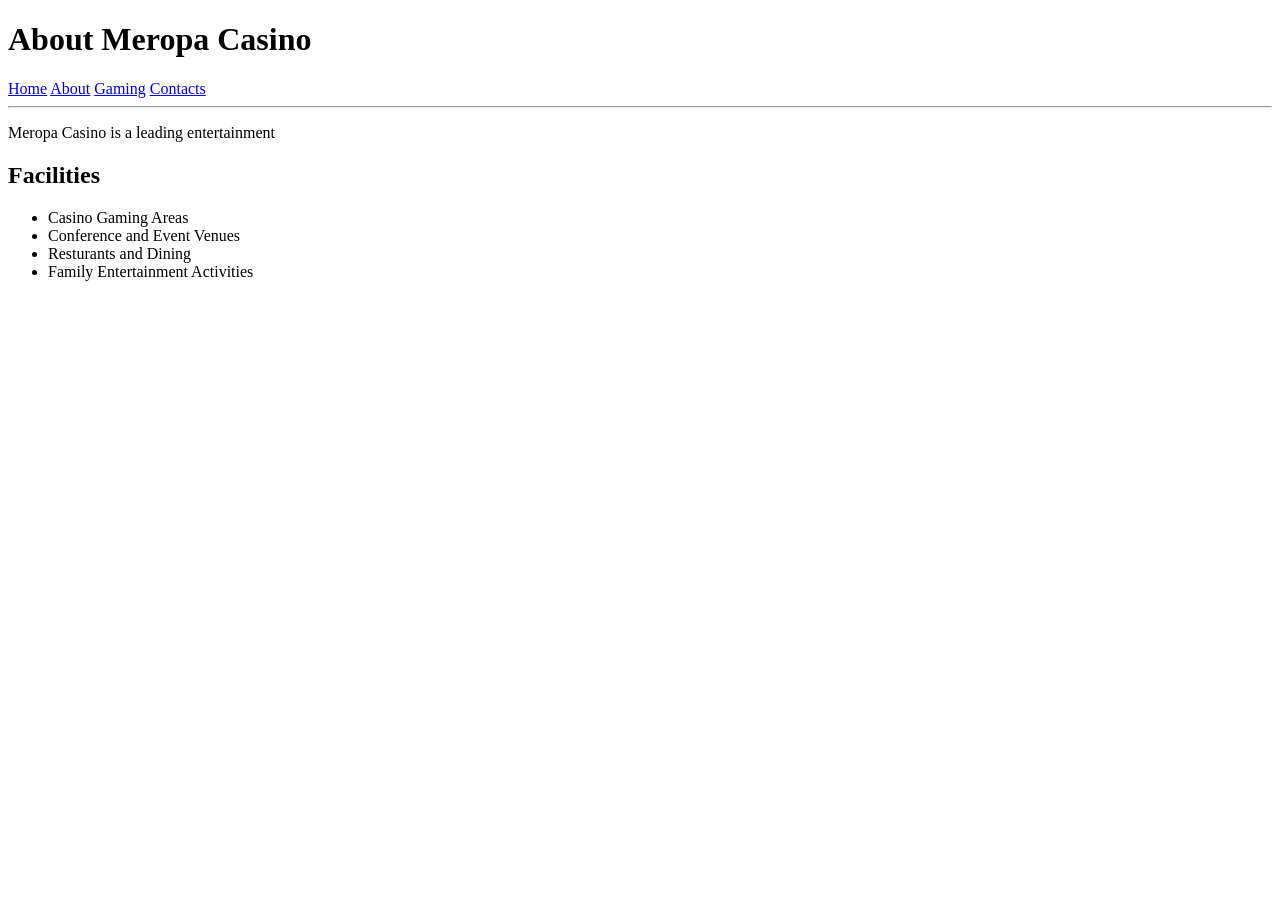
==== About.html @ 001ec80e "third commit" ====
<!DOCTYPE html>
<html lang="en">
<head>
    <meta charset="UTF-8">
    <meta name="viewport" content="width=device-width, initial-scale=1.0">
    <title>About Meropa Casino</title>
</head>
<body>
    <h1>About Meropa Casino</h1>

    <a href="index.html">Home</a>
    <a href="about.html">About</a>
    <a href="gaming.html">Gaming</a>
    <a href="contact.html">Contacts</a>

    <hr>
    <p>Meropa Casino is a leading entertainment</p>
    <h2>Facilities</h2>
    <ul>
    <li>Casino Gaming Areas</li>
    <li>Conference and Event Venues</li>
    <li>Resturants and Dining</li>
    <li>Family Entertainment Activities</li>
    </ul>
</body>
</html>
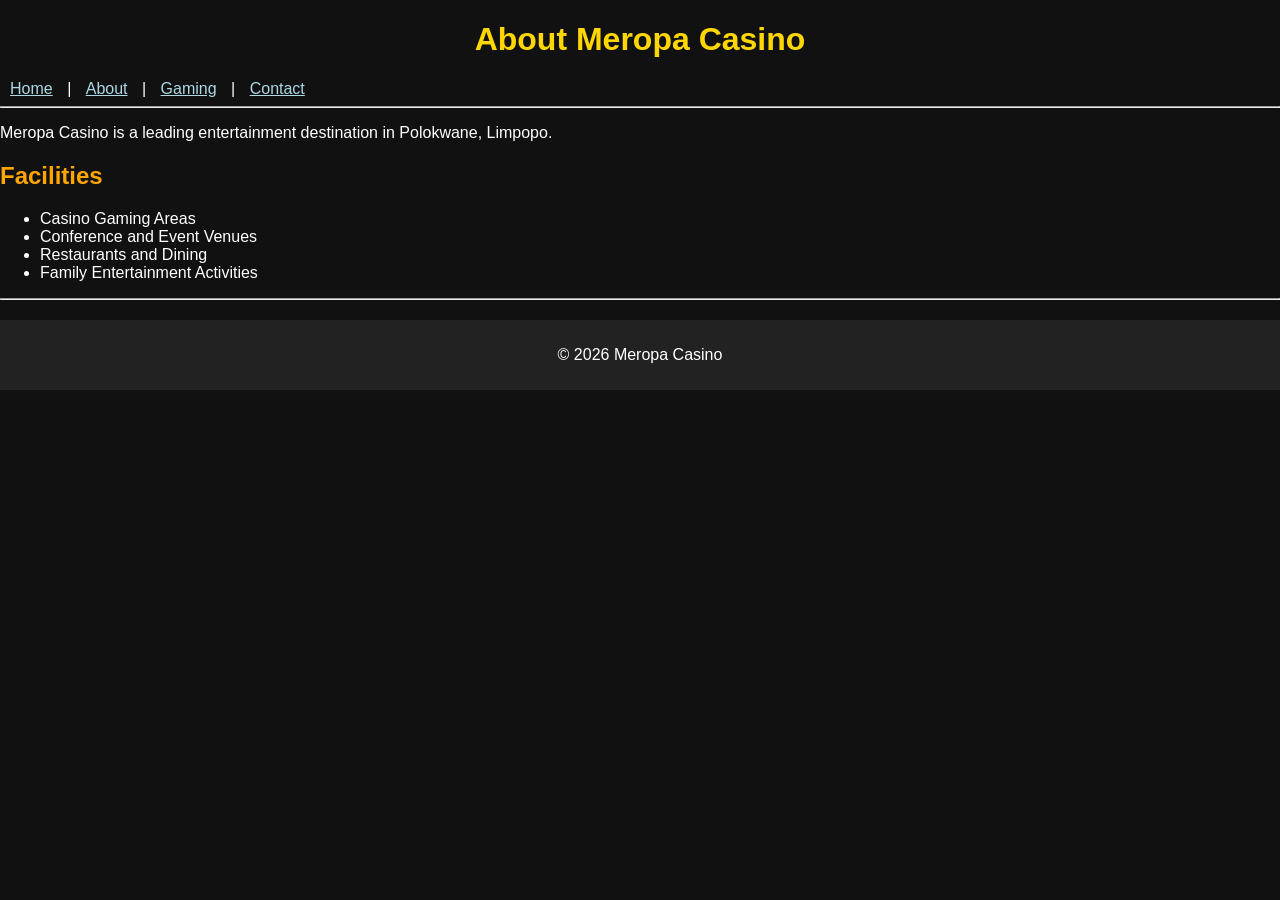
==== commit 88edad07: "eleventh commit" ====
--- a/About.html
+++ b/About.html
@@ -1,26 +1,41 @@
 <!DOCTYPE html>
-<html lang="en">
+<html>
 <head>
-    <meta charset="UTF-8">
+    <title>About Meropa Casino</title>
+
+    <!-- Link to CSS file -->
+    <link rel="stylesheet" href="css/style.css">
+
+    <!-- Responsive design -->
     <meta name="viewport" content="width=device-width, initial-scale=1.0">
-    <title>About Meropa Casino</title>
 </head>
 <body>
+
     <h1>About Meropa Casino</h1>
 
-    <a href="index.html">Home</a>
-    <a href="about.html">About</a>
-    <a href="gaming.html">Gaming</a>
-    <a href="contact.html">Contacts</a>
+    <!-- Navigation -->
+    <a href="index.html">Home</a> |
+    <a href="about.html">About</a> |
+    <a href="gaming.html">Gaming</a> |
+    <a href="contact.html">Contact</a>
 
     <hr>
-    <p>Meropa Casino is a leading entertainment</p>
+
+    <p>Meropa Casino is a leading entertainment destination in Polokwane, Limpopo.</p>
+
     <h2>Facilities</h2>
     <ul>
-    <li>Casino Gaming Areas</li>
-    <li>Conference and Event Venues</li>
-    <li>Resturants and Dining</li>
-    <li>Family Entertainment Activities</li>
+        <li>Casino Gaming Areas</li>
+        <li>Conference and Event Venues</li>
+        <li>Restaurants and Dining</li>
+        <li>Family Entertainment Activities</li>
     </ul>
+
+    <hr>
+
+    <footer>
+        <p>&copy; 2026 Meropa Casino</p>
+    </footer>
+
 </body>
 </html>
--- a/css/style.css
+++ b/css/style.css
@@ -0,0 +1,34 @@
+body {
+    font-family: Arial, sans-serif;
+    background-color: #111;
+    color: white;
+    margin: 0;
+    padding: 0;
+}
+
+h1 {
+    color: gold;
+    text-align: center;
+}
+
+h2 {
+    color: orange;
+}
+
+a {
+    color: lightblue;
+    margin: 10px;
+}
+
+img {
+    display: block;
+    margin: 10px auto;
+    border: 3px solid white;
+}
+
+footer {
+    background-color: #222;
+    text-align: center;
+    padding: 10px;
+    margin-top: 20px;
+}
